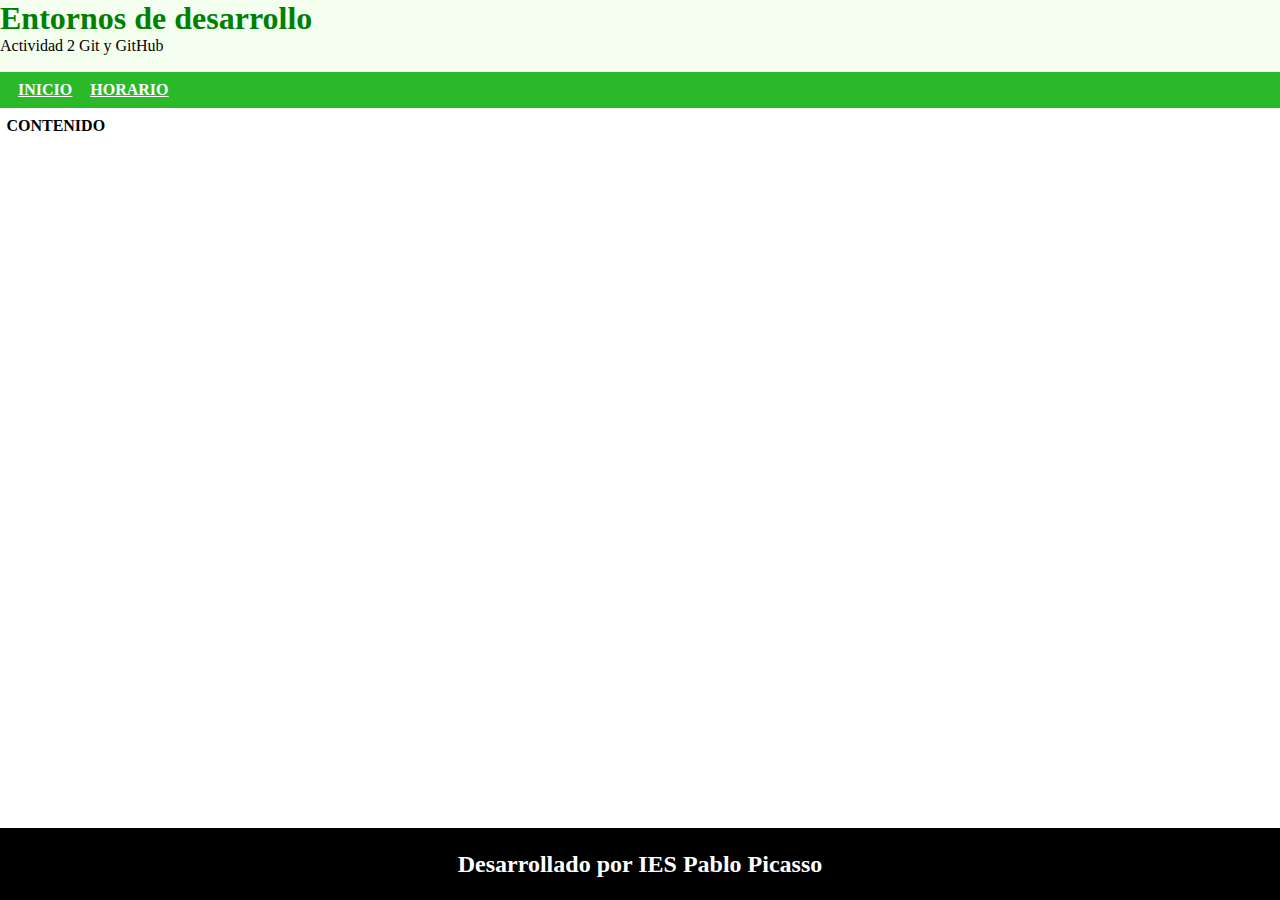
==== PaginaWeb/index.html @ 47abe1ac "Creacion de la pagina principal y se han modificado los ficheros README.md y .gitignore" ====
<!DOCTYPE html>
<html lang="es">
<head>
    <meta charset="UTF-8">
    <meta name="viewport" content="width=device-width, initial-scale=1.0">
    <link rel="stylesheet" href="./styles/style.css">
    <title> Tarea 2: Git y GitHub </title>
</head>
<body>
    <header>    <!-- Cabecera -->
        <h1>Entornos de desarrollo</h1>
        <p>Actividad 2 Git y GitHub</p>
    </header>
    <nav> <!-- Navegación -->
        <h4><a href="./index.html">INICIO</a></h4>
        <h4><a href="./horario.html">HORARIO</a></h4>
    </nav>
    <main>
        <section>   <!-- Sección principal dentro del MAIN -->
            <p>CONTENIDO</p>
        </section>       
    </main>
    <footer>    <!-- Pie de página -->
        <h2> Desarrollado por IES Pablo Picasso </h2>
    </footer>
</body>
</html>
---- PaginaWeb/styles/style.css ----
*{
    margin: 0;
    padding: 0;
}

body{
    background-color: white ;
}
header{
    height: 8vh;
    background-color: rgb(245, 255, 240);
}

header h1{
   color: green;
}

nav{
    background-color: rgb(41, 185, 41);
    display: flex;
    align-items: center;
    height: 4vh;
    color: white;
}
nav h4{
    padding-left: 2vh;
    text-decoration: underline white;
    
}

a{
    color: white;

}
a:hover {
    color: black; /* Cambia el color al pasar el ratón */
    text-decoration: overline;
}
main{
    height: 80vh;
    display: flex;
    align-items:center ;
    justify-content: center;
}
main section{
    width: 99vw;
    height: 78vh;
    font-weight: 700;
}

footer{
    background-color: black;
    color: white;
    height: 8vh;
    display: flex;
    align-items: center;
    justify-content: center;
}
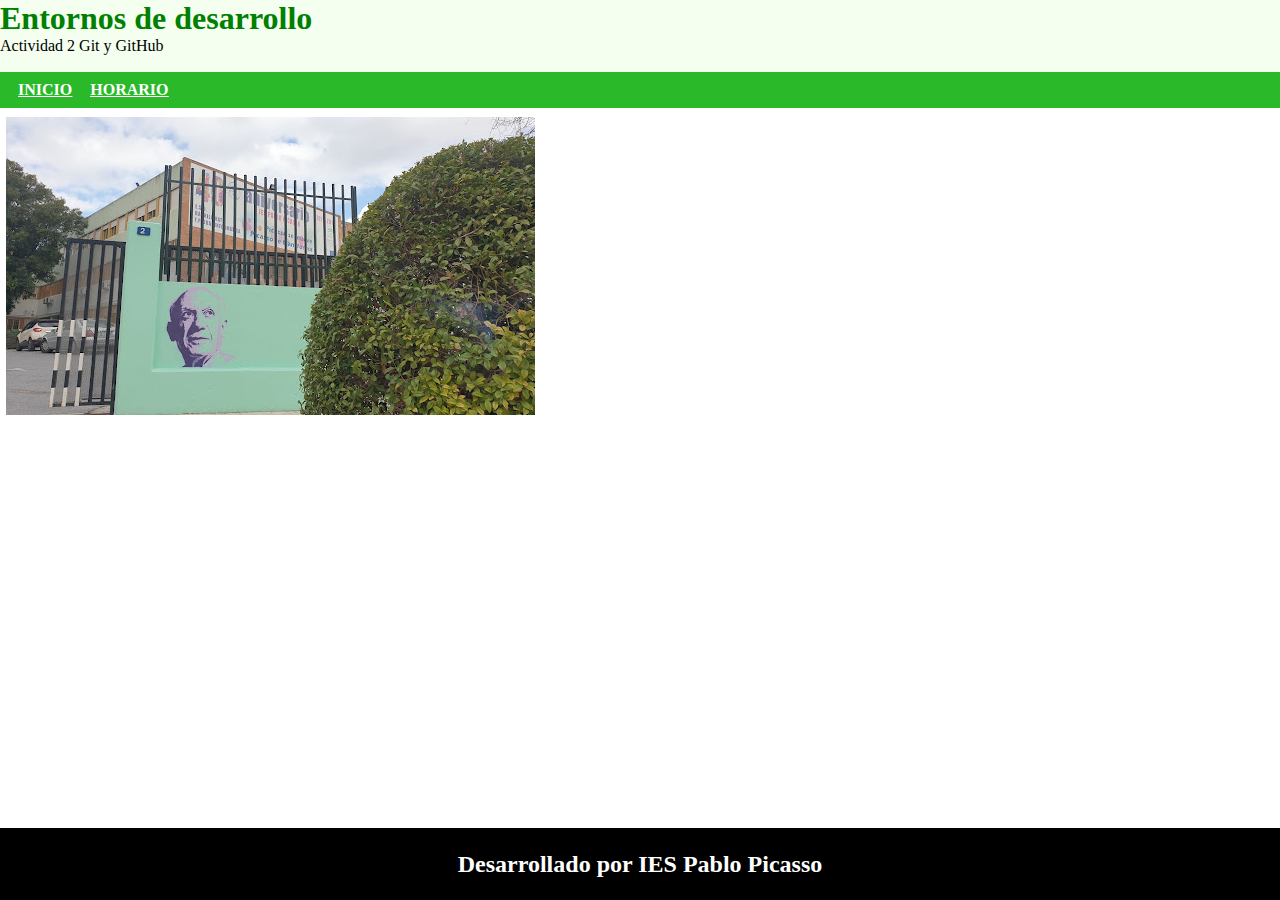
==== commit b7feeecf: "Se agrega una imagen de la fachada del instituto en la página inicio en el index.html" ====
--- a/PaginaWeb/index.html
+++ b/PaginaWeb/index.html
@@ -17,7 +17,7 @@
     </nav>
     <main>
         <section>   <!-- Sección principal dentro del MAIN -->
-            <p>CONTENIDO</p>
+            <img src="./images/fachadaInstituto.jpg" alt="">
         </section>       
     </main>
     <footer>    <!-- Pie de página -->
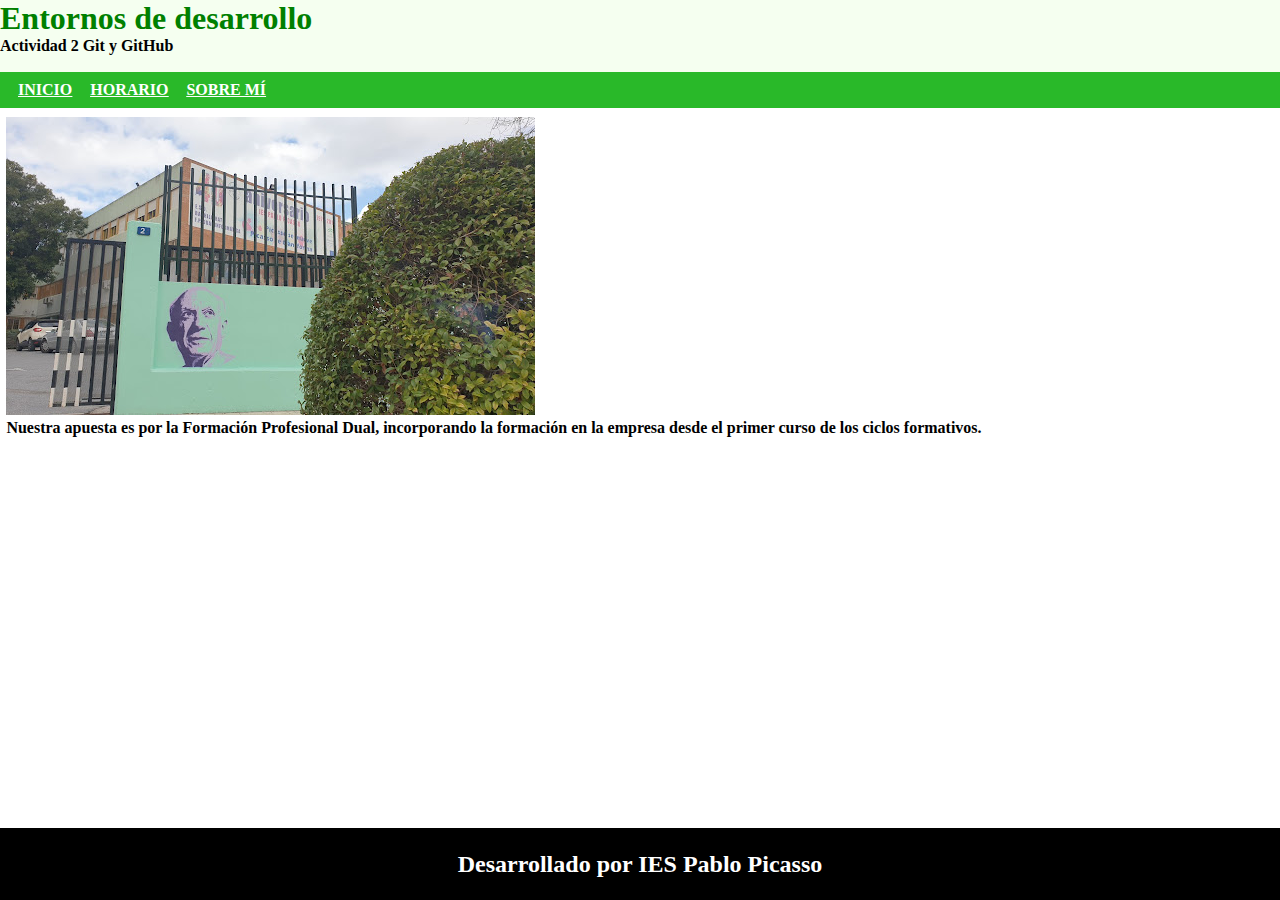
==== commit 794949e6: "Añadimos información sobre el isntituto" ====
--- a/PaginaWeb/index.html
+++ b/PaginaWeb/index.html
@@ -14,10 +14,12 @@
     <nav> <!-- Navegación -->
         <h4><a href="./index.html">INICIO</a></h4>
         <h4><a href="./horario.html">HORARIO</a></h4>
+        <h4><a href="./sobreMi.html">SOBRE MÍ</a></h4>
     </nav>
     <main>
         <section>   <!-- Sección principal dentro del MAIN -->
             <img src="./images/fachadaInstituto.jpg" alt="">
+            <p> Nuestra apuesta es por la Formación Profesional Dual, incorporando la formación en la empresa desde el primer curso de los ciclos formativos. </p>
         </section>       
     </main>
     <footer>    <!-- Pie de página -->
--- a/PaginaWeb/styles/style.css
+++ b/PaginaWeb/styles/style.css
@@ -45,6 +45,8 @@
 main section{
     width: 99vw;
     height: 78vh;
+}
+p{
     font-weight: 700;
 }
 
